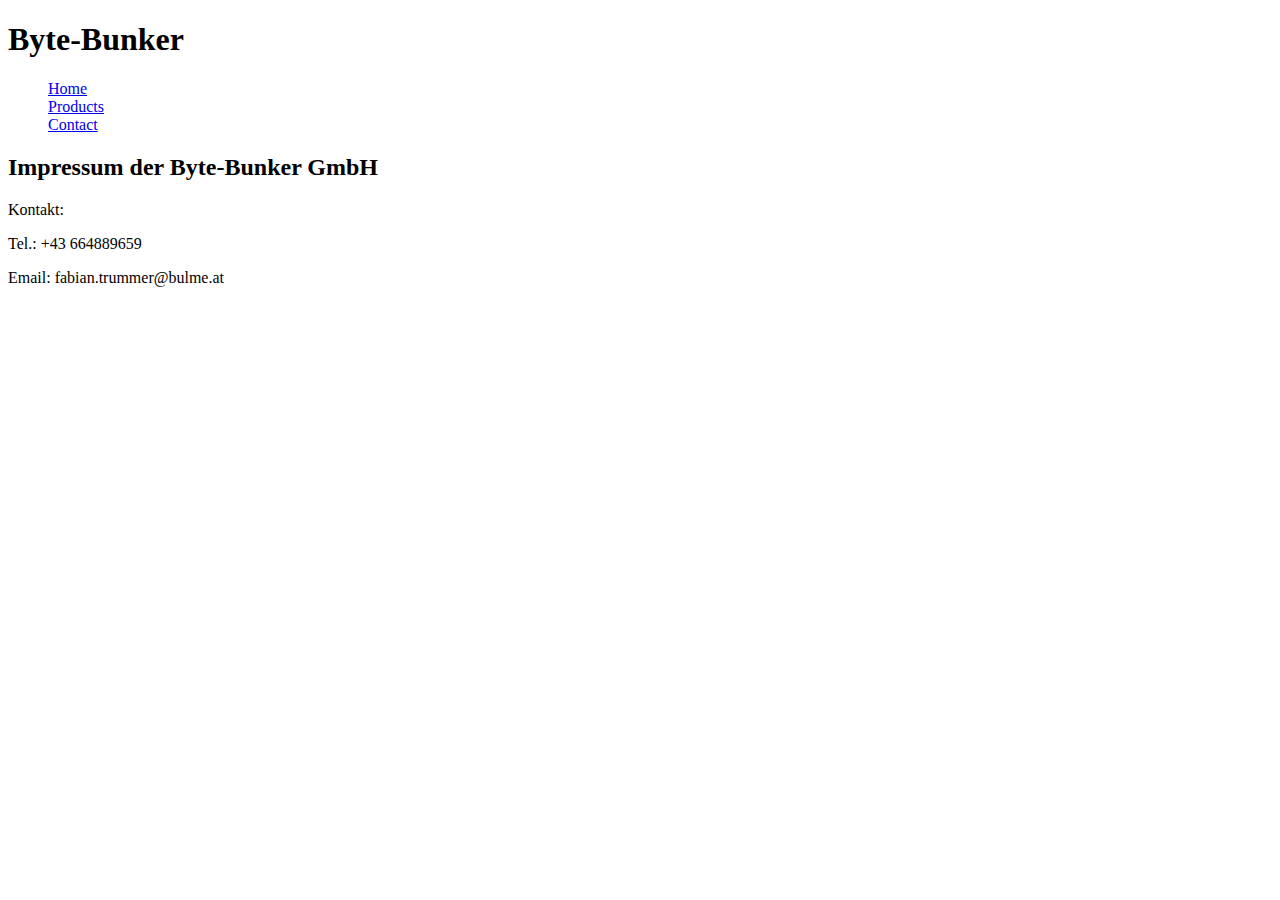
==== contact.html @ 23a7a6dd "update" ====
<!DOCTYPE html>
<html lang="en">

<head>
    <meta charset="UTF-8">
    <meta name="viewport" content="width=device-width, initial-scale=1.0">
    <title>Byte-Bunker</title>
    <link rel="stylesheet" href="style contact.css">
</head>

<body>
    <header>
        <h1>Byte-Bunker</h1>
        <nav>
            <ul>
                <div class="Home"><a href="./index.html">Home</a></div>
                <div class="Products"><a href="./products.html">Products</a></div>
                <div class="Contact"><a href="./contact.html">Contact</a></div>
            </ul>
        </nav>
    </header>
    <main>
        <section>
            <div class="box">
                <h2>Impressum der Byte-Bunker GmbH</h2>
                <p>Kontakt:</p>
                <p>Tel.: +43 664889659</p>
                <p>Email: fabian.trummer@bulme.at</p>
            </div>
        </section>
    </main>
    <!-- <footer>
        <p>&copy; 2025 Fabian Trummer</p>
    </footer> -->
</body>
</html>
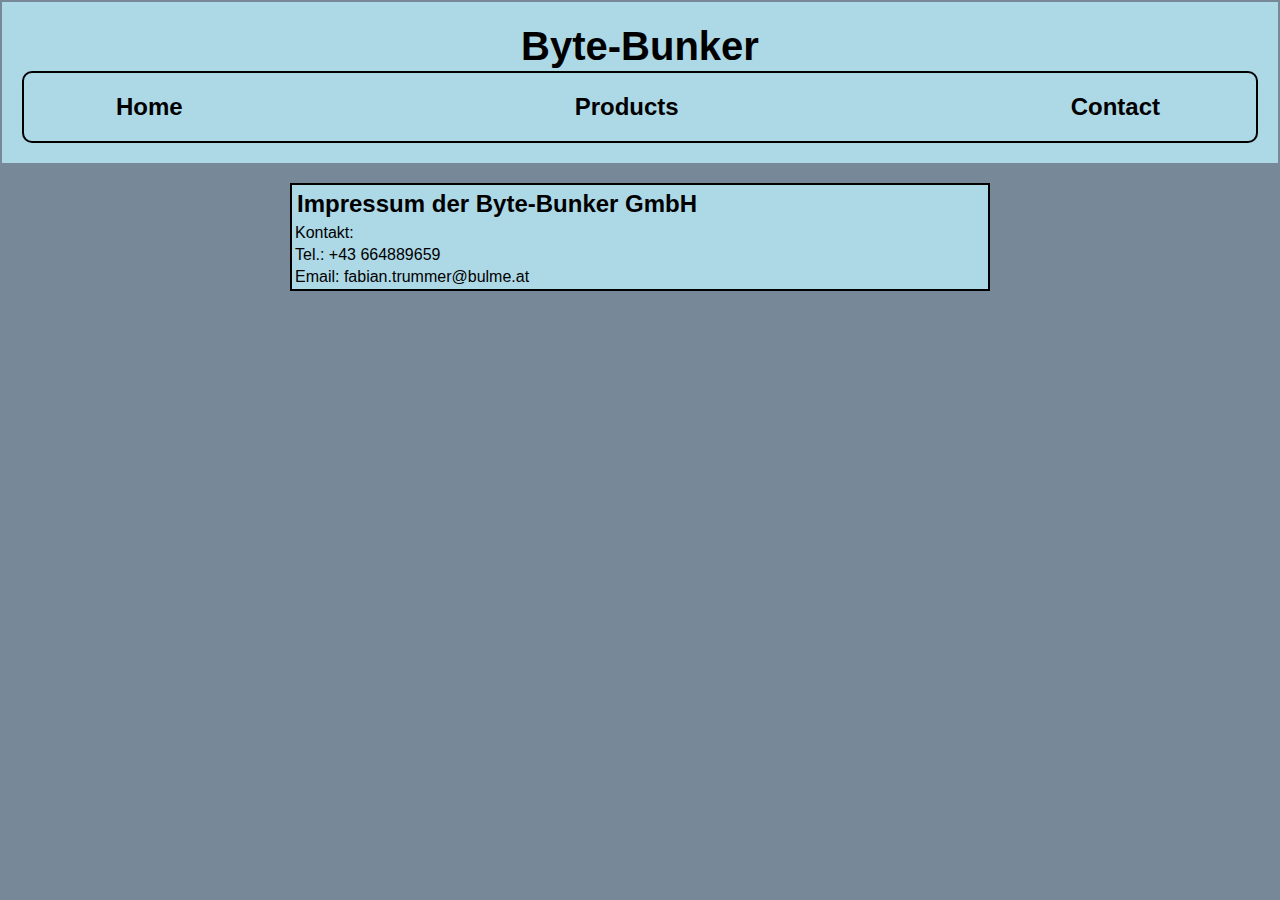
==== commit f57232b4: "update" ====
--- a/contact.html
+++ b/contact.html
@@ -5,7 +5,7 @@
     <meta charset="UTF-8">
     <meta name="viewport" content="width=device-width, initial-scale=1.0">
     <title>Byte-Bunker</title>
-    <link rel="stylesheet" href="style contact.css">
+    <link rel="stylesheet" href="style.css">
 </head>
 
 <body>
@@ -22,10 +22,20 @@
     <main>
         <section>
             <div class="box">
-                <h2>Impressum der Byte-Bunker GmbH</h2>
-                <p>Kontakt:</p>
-                <p>Tel.: +43 664889659</p>
-                <p>Email: fabian.trummer@bulme.at</p>
+                <table class="contact_table">
+                    <tr>
+                        <td><h2>Impressum der Byte-Bunker GmbH</h2></td>
+                    </tr>
+                    <tr>
+                        <td>Kontakt:</td>
+                    </tr>
+                    <tr>
+                        <td>Tel.: +43 664889659</td>
+                    </tr>
+                    <tr>
+                        <td>Email: fabian.trummer@bulme.at</td>
+                    </tr>
+                </table>
             </div>
         </section>
     </main>
--- a/style.css
+++ b/style.css
@@ -0,0 +1,147 @@
+/* styling header */
+header {
+    background-color: lightblue;
+    color: black;
+    padding: 20px;
+    text-align: center;
+}
+
+header h1 {
+    font-size: 2.5em
+}
+
+nav {
+    border: 2px solid black;
+    border-radius: 10px;
+    padding: 10px;
+}
+
+/* styling navigation menu */
+nav ul {
+
+    display: flex;
+    justify-content: space-between;
+    align-items: center;
+    width: 100%;
+    padding: 10px;
+}
+
+nav ul li {
+    display: inline;
+    margin-right: 200px;
+}
+
+nav ul .Products a {
+    text-decoration: none;
+    color: black;
+    font-weight: bold;
+    font-size: 1.5em;
+    align-items: center;
+}
+
+nav ul .Home a {
+    text-decoration: none;
+    color: black;
+    font-weight: bold;
+    font-size: 1.5em;
+    align-items: start;
+    margin-left: 3em;
+}
+
+nav ul .Contact a {
+    text-decoration: none;
+    color: black;
+    font-weight: bold;
+    font-size: 1.5em;
+    align-items: end;
+    margin-right: 4em;
+}
+
+body,h1,h2,p,ul,li {
+    margin: 0px;
+    padding: 2px;
+}
+
+body {
+    font-family: 'Gill Sans', 'Gill Sans MT', Calibri, 'Trebuchet MS', sans-serif;
+    background-color: lightslategray;
+    color: black;
+}
+
+footer {
+    font-size: large;
+    background-color: #333;
+    color: #fff;
+    text-align: center;
+    padding: 10px;
+}
+
+.top-text {
+    margin: 40px;
+    font-size: 1.5em;
+    text-align: center;
+}
+
+.products_on_sale {
+    display: flex;
+    flex-wrap: wrap;
+    gap: 20px;
+    justify-content: center;
+}
+
+.product {
+    background-color: #f5f5f5;
+    border-radius: 10px;
+    overflow: hidden;
+    width: 300px;
+    transition: transform 0.3s ease;
+    /*transition for hovering*/
+}
+
+.product:hover {
+    transform: scale(1.05);
+}
+
+.image-container img {
+    width: 100%;
+    max-height: 200px;
+    border-bottom: 2px solid #ccc;
+    overflow: hidden;
+}
+
+.info {
+    padding: 10px;
+}
+
+.info h1 {
+    font-size: 18px;
+    margin-bottom: 10px;
+}
+
+.info ul {
+    padding-left: 20px;
+}
+
+.info ul li {
+    font-size: 14px;
+    margin-bottom: 5px;
+}
+
+.info_bottom {
+    display: flex;
+    justify-content: center;
+    font-size: 24px;
+    gap: 9px;
+    margin: 20px;
+}
+
+.info_bottom p{
+    color: red;
+}
+.contact_table {
+    width: 700px;
+    height: 50%;
+    border: 2px solid black;
+    background-color: lightblue;
+    margin: 20px auto;
+}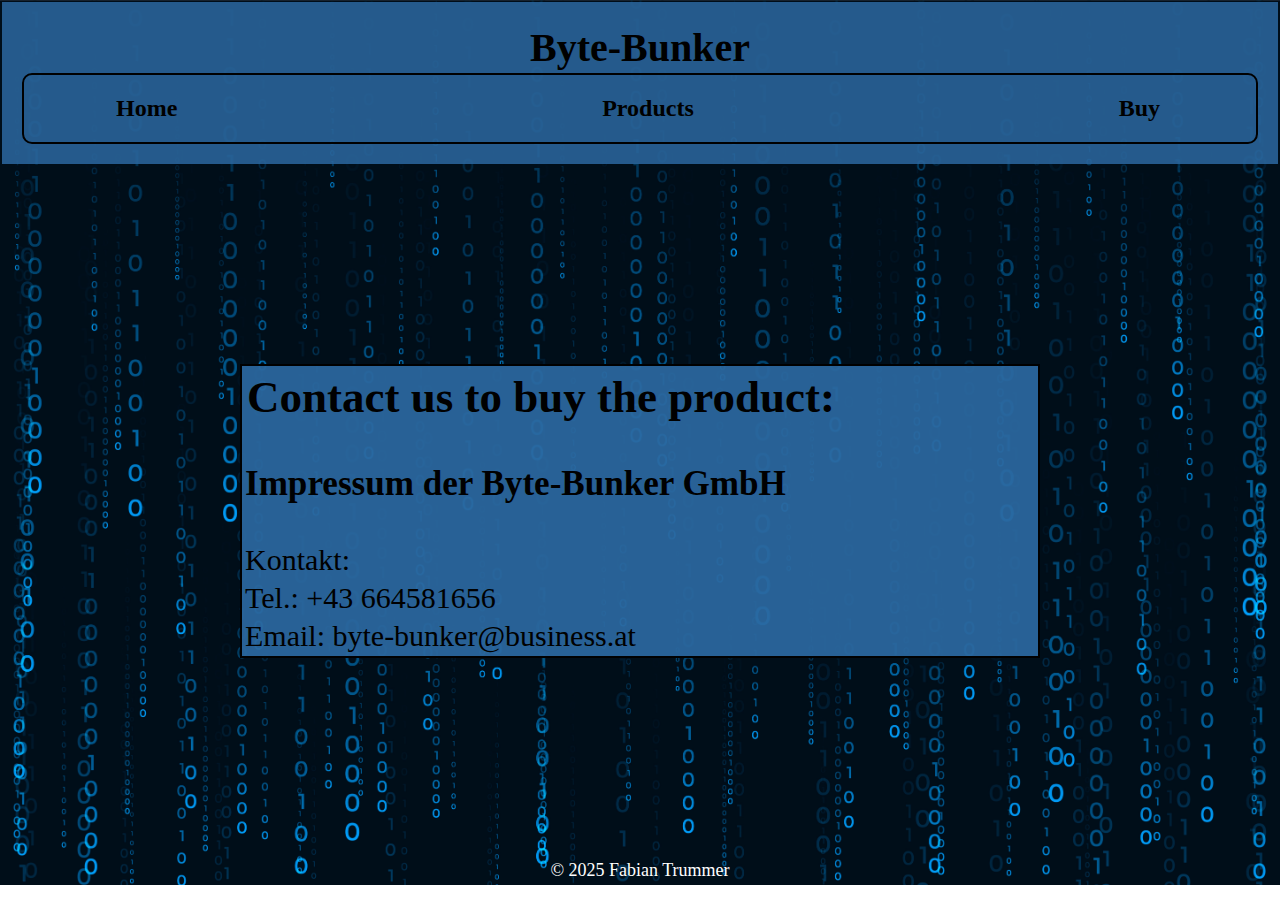
==== commit bcb885f3: "big update" ====
--- a/contact.html
+++ b/contact.html
@@ -15,7 +15,7 @@
             <ul>
                 <div class="Home"><a href="./index.html">Home</a></div>
                 <div class="Products"><a href="./products.html">Products</a></div>
-                <div class="Contact"><a href="./contact.html">Contact</a></div>
+                <div class="Contact"><a href="./contact.html">Buy</a></div>
             </ul>
         </nav>
     </header>
@@ -24,23 +24,28 @@
             <div class="box">
                 <table class="contact_table">
                     <tr>
-                        <td><h2>Impressum der Byte-Bunker GmbH</h2></td>
+                        <td><h2>Contact us to buy the product:</h2></td>
+                    </tr>
+                    <tr>
+                        <td><h3>Impressum der Byte-Bunker GmbH</h3></td>
                     </tr>
                     <tr>
                         <td>Kontakt:</td>
                     </tr>
                     <tr>
-                        <td>Tel.: +43 664889659</td>
+                        <td>Tel.: +43 664581656</td>
                     </tr>
                     <tr>
-                        <td>Email: fabian.trummer@bulme.at</td>
+                        <td>Email: byte-bunker@business.at</td>
                     </tr>
                 </table>
             </div>
         </section>
     </main>
-    <!-- <footer>
-        <p>&copy; 2025 Fabian Trummer</p>
-    </footer> -->
+    <footer>
+        <div class="bottom_copy_text">
+            <p>&copy; 2025 Fabian Trummer</p>
+        </div>
+    </footer>
 </body>
 </html>--- a/style.css
+++ b/style.css
@@ -1,6 +1,6 @@
 /* styling header */
 header {
-    background-color: lightblue;
+    background-color: rgba(42, 102, 157, 0.874);
     color: black;
     padding: 20px;
     text-align: center;
@@ -63,23 +63,22 @@
 }
 
 body {
-    font-family: 'Gill Sans', 'Gill Sans MT', Calibri, 'Trebuchet MS', sans-serif;
-    background-color: lightslategray;
-    color: black;
-}
+    background-image: url("./img/background.jpg");
+    background-size: cover;
+    background-repeat: no-repeat;
+    background-position: center;
 
-footer {
-    font-size: large;
-    background-color: #333;
-    color: #fff;
-    text-align: center;
-    padding: 10px;
 }
 
 .top-text {
     margin: 40px;
     font-size: 1.5em;
     text-align: center;
+    color: white
+}
+
+.top-text p {
+    color: darkgrey;
 }
 
 .products_on_sale {
@@ -90,12 +89,11 @@
 }
 
 .product {
-    background-color: #f5f5f5;
+    background-color: rgba(42, 102, 157, 0.96);
     border-radius: 10px;
     overflow: hidden;
     width: 300px;
-    transition: transform 0.3s ease;
-    /*transition for hovering*/
+    transition: transform 0.3s ease; /*transition for hovering*/
 }
 
 .product:hover {
@@ -105,7 +103,7 @@
 .image-container img {
     width: 100%;
     max-height: 200px;
-    border-bottom: 2px solid #ccc;
+    border-bottom: 2px solid rgba(255, 255, 255, 0.2);
     overflow: hidden;
 }
 
@@ -135,13 +133,37 @@
     margin: 20px;
 }
 
-.info_bottom p{
+.info_bottom p {
+    color:black
+}
+
+.info_bottom_sale {
+    display: flex;
+    justify-content: center;
+    font-size: 24px;
+    gap: 9px;
+    margin: 20px;
+}
+
+.info_bottom_sale p {
     color: red;
 }
 .contact_table {
-    width: 700px;
+    width: 800px;
     height: 50%;
     border: 2px solid black;
-    background-color: lightblue;
-    margin: 20px auto;
+    background-color: rgba(42, 102, 157, 0.95);
+    margin: 200px auto;
+}
+
+.contact_table td {
+    font-size: 30px;
+}
+
+.bottom_copy_text {
+    font-size: large;
+    background-color: #33333300;
+    color: #fff;
+    text-align: center;
+    margin-top: 15%;
 }